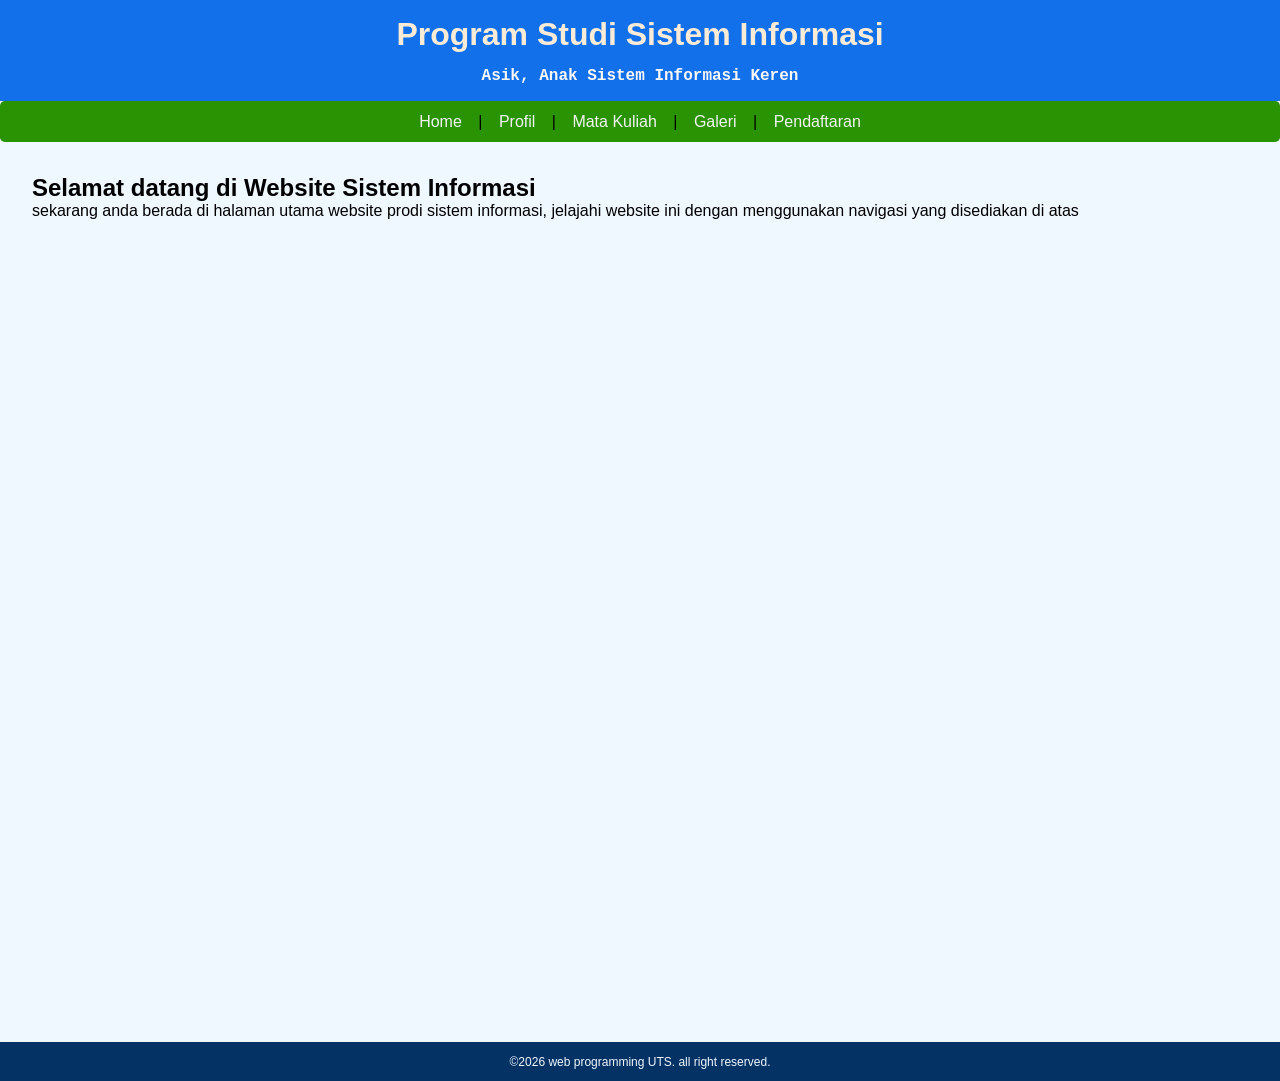
==== index.html @ 911d6643 "tambah file root" ====
<!DOCTYPE html>
<html lang="en">
<head>
    <meta charset="UTF-8">
    <meta name="viewport" content="width=device-width, initial-scale=1.0">
    <title>UTS</title>
    <link rel="stylesheet" href="style.css">
</head>

<body>
    <header>
        <h1>Program Studi Sistem Informasi</h1>
        <p>Asik, Anak Sistem Informasi Keren</p>
    </header>

    <nav>
        <a href="index.html">Home</a> |
        <a href="profil.html">Profil</a> |
        <a href="mata-kuliah.html">Mata Kuliah</a> |
        <a href="galeri.html">Galeri</a> |
        <a href="pendaftaran.html">Pendaftaran</a> 
    </nav>

    <main style="height: 100vh;">
        <section>
            <h2>Selamat datang di Website Sistem Informasi</h2>
            <p>sekarang anda berada di halaman utama website prodi sistem informasi, jelajahi website ini dengan menggunakan navigasi yang disediakan di atas</p>
        </section>

    </main>

    <footer>
        <p>&copy;2026 web programming UTS. all right reserved.</p>
    </footer>
</body>
</html>
---- style.css ----
*{
    margin: 0;
    /* padding: 0; */
    box-sizing: border-box;
}


body{
    font-family: 'Gill Sans', 'Gill Sans MT', Calibri, 'Trebuchet MS', sans-serif;
    background-color: aliceblue;

} 

header{
    width: 100%;
    padding: 1rem;
    background-color: rgb(18, 112, 235);
    text-align: center;
    color: antiquewhite;
}

header p{
    font-family: 'Courier New', Courier, monospace;
    padding-top: 0.9rem;
    font-weight: 800;
    color: rgb(248, 248, 248);
}
    
nav{
    text-align: center;
    padding: 0.7rem 0rem;
    background-color: rgb(42, 147, 4);
    border-radius: 0.3rem;
}

nav a{
    text-decoration: none;
    margin: 12px;
    color: rgb(244, 244, 244);
}

main{
    /* width: 90%; */
    padding: 2rem;
    background-color: aliceblue;
    /* margin: auto; */
}
/* profil */
main .profil{
    /* width: 90%; */
    /* margin: auto; */
    background-color: aqua;
}

.judul{
    text-align: center;
    margin-bottom: 5px;
}

.judul-1{
    text-align: center;
}

form{
    width: 90%;
    background-color: aliceblue;
    font-family: sans-serif;
    font-size: 14px;
    padding: 1rem 2rem;
    border-radius: 0.6rem;
    margin: auto;
}

input{
    margin-top: 10px;
    padding: 2px 0;
}

figure{
    padding: 15px;
}

figure img{
    width: 400px;
    max-width: 300px;
}

footer{
    text-align: center;
    background-color: rgb(4, 50, 101);
    color: aliceblue;
    padding: 0.8rem 0;
    font-family: sans-serif;
}

footer p{
    font-size: 12px;
}
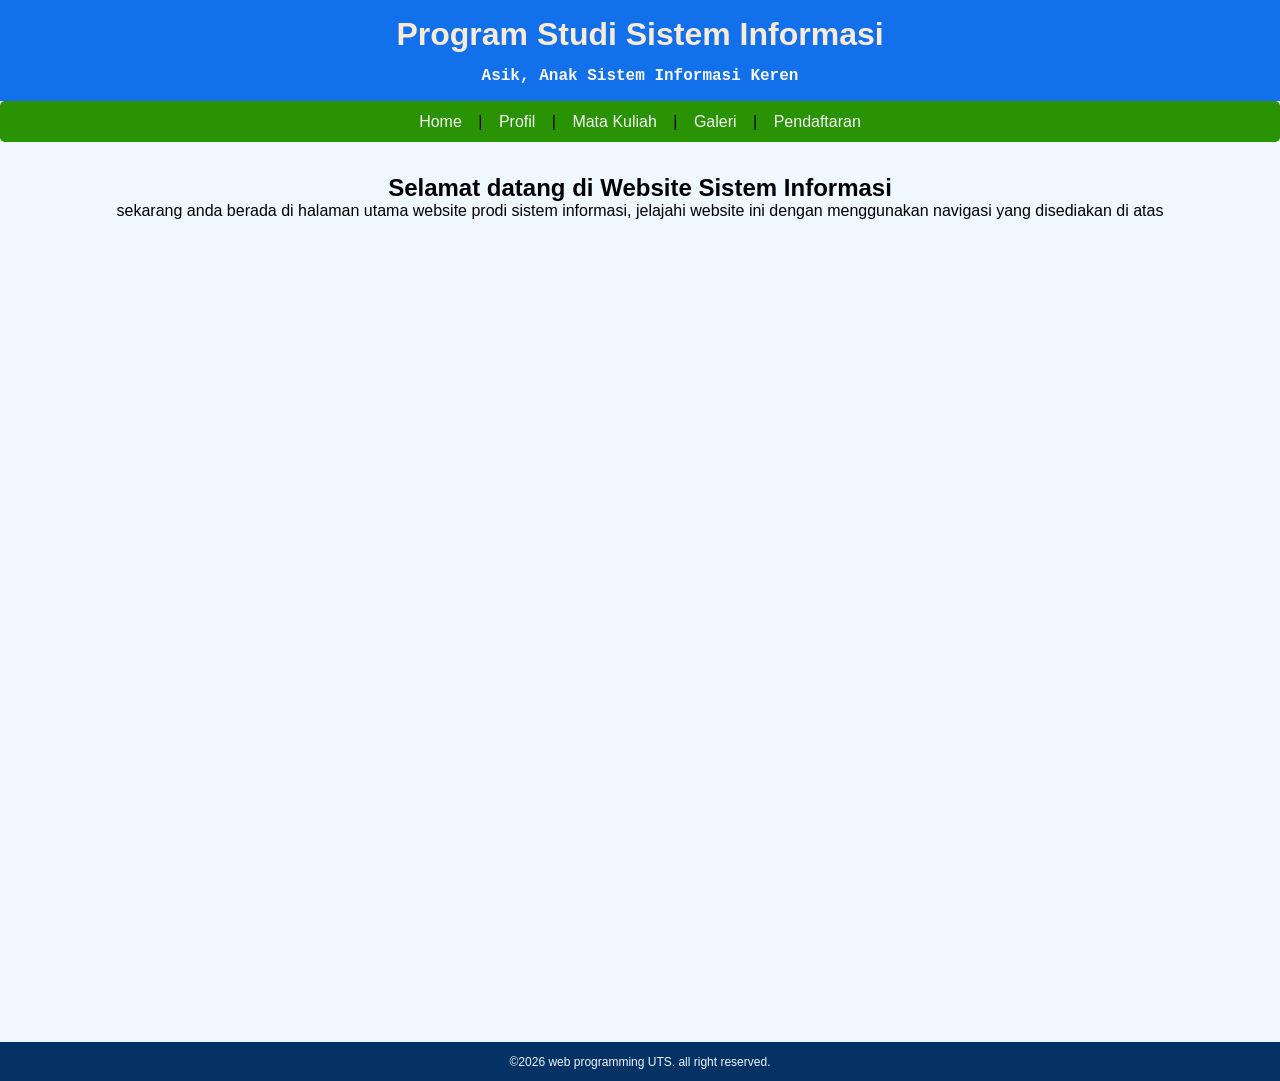
==== commit dc8c1cb9: "Center align main section content in index.html" ====
--- a/index.html
+++ b/index.html
@@ -22,7 +22,7 @@
     </nav>
 
     <main style="height: 100vh;">
-        <section>
+        <section style="text-align: center;">
             <h2>Selamat datang di Website Sistem Informasi</h2>
             <p>sekarang anda berada di halaman utama website prodi sistem informasi, jelajahi website ini dengan menggunakan navigasi yang disediakan di atas</p>
         </section>
